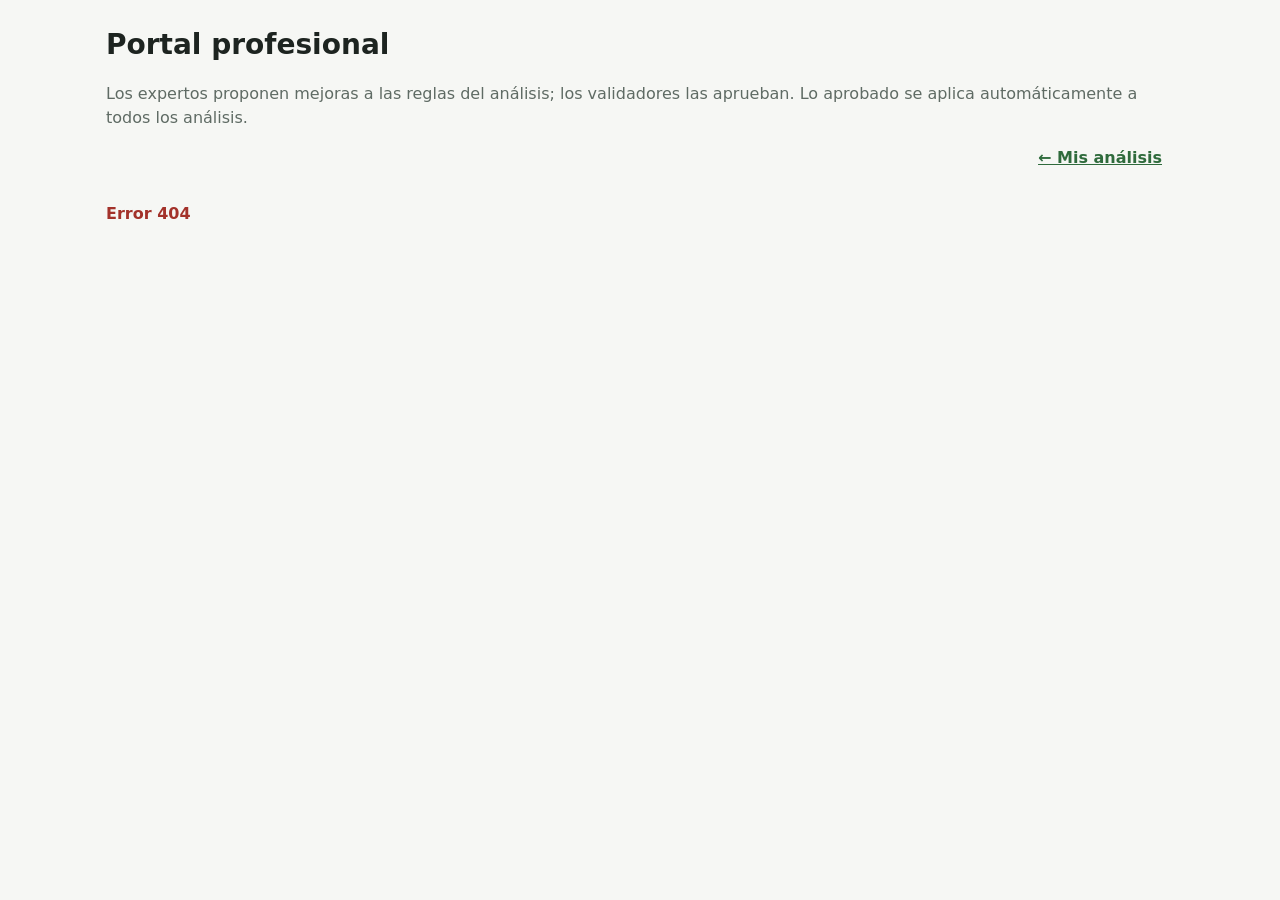
==== api/web/static/portal.html @ da836369 "add mejoras como area de expertos" ====
<!doctype html>
<html lang="es">
<head>
  <meta charset="utf-8">
  <meta name="viewport" content="width=device-width, initial-scale=1">
  <title>Portal profesional</title>
  <link rel="stylesheet" href="styles.css">
</head>
<body>
<main class="wide">
  <header>
    <h1>Portal profesional</h1>
    <p class="lead">Los expertos proponen mejoras a las reglas del análisis; los validadores las aprueban. Lo aprobado se aplica automáticamente a todos los análisis.</p>
    <div class="session">
      <a href="index.html">← Mis análisis</a>
      <span id="session-user"></span>
      <button id="logout" type="button" class="secondary" hidden>Cerrar sesión</button>
    </div>
  </header>

  <section id="login-card" class="card" hidden>
    <p>Inicia sesión para entrar al portal.</p>
    <button id="login" type="button">Iniciar sesión</button>
  </section>

  <nav id="tabs" class="tabs" aria-label="Secciones del portal"></nav>
  <p id="flash" role="status" aria-live="polite"></p>
  <section id="view"></section>
</main>
<script src="auth.js"></script>
<script src="portal.js"></script>
</body>
</html>
---- api/web/static/styles.css ----
:root {
  --bg: #f6f7f4;
  --surface: #ffffff;
  --text: #1d2420;
  --muted: #5f6b64;
  --accent: #2f6b3c;
  --accent-text: #ffffff;
  --border: #dde2dc;
  --warn-bg: #fff6e0;
  --warn-border: #e8c46a;
  --error: #a3322a;
  --tag-fund: #e3efe5;
  --tag-sync: #e7e9f6;
}
@media (prefers-color-scheme: dark) {
  :root {
    --bg: #141816;
    --surface: #1d2320;
    --text: #e6ebe7;
    --muted: #9aa69f;
    --accent: #6fbf7f;
    --accent-text: #0f1a12;
    --border: #2e3632;
    --warn-bg: #2f2814;
    --warn-border: #8a6d22;
    --error: #ff8a80;
    --tag-fund: #24392a;
    --tag-sync: #2a2d45;
  }
}
* { box-sizing: border-box; }
body {
  margin: 0;
  background: var(--bg);
  color: var(--text);
  font: 16px/1.5 system-ui, -apple-system, "Segoe UI", Roboto, sans-serif;
}
main { max-width: 760px; margin: 0 auto; padding: 24px 16px 64px; }
h1 { margin: 0 0 4px; font-size: 1.75rem; }
h2 { font-size: 1.2rem; margin: 28px 0 12px; }
.lead, .muted { color: var(--muted); }
.muted { font-weight: normal; font-size: .9rem; }
.card {
  background: var(--surface);
  border: 1px solid var(--border);
  border-radius: 12px;
  padding: 16px;
  margin: 16px 0;
}
summary { cursor: pointer; font-weight: 600; }
.guide ul { margin: 12px 0 0; padding-left: 20px; }
.fields { display: grid; grid-template-columns: repeat(auto-fit, minmax(180px, 1fr)); gap: 12px; }
label { display: flex; flex-direction: column; gap: 4px; font-size: .9rem; color: var(--muted); }
select, input[type=file] {
  font: inherit; color: var(--text); background: var(--bg);
  border: 1px solid var(--border); border-radius: 8px; padding: 8px;
}
.file { margin: 12px 0; }
button {
  font: inherit; font-weight: 600; cursor: pointer;
  background: var(--accent); color: var(--accent-text);
  border: 0; border-radius: 8px; padding: 10px 20px;
}
button:disabled { opacity: .5; cursor: wait; }
progress { width: 100%; height: 8px; }
.error-text { color: var(--error); font-weight: 600; }
#findings { padding-left: 0; list-style: none; counter-reset: f; }
#findings li {
  counter-increment: f;
  background: var(--surface); border: 1px solid var(--border);
  border-radius: 12px; padding: 16px; margin-bottom: 12px;
}
#findings h3 { margin: 0 0 8px; font-size: 1.05rem; }
#findings h3::before { content: counter(f) ". "; color: var(--accent); }
.tag { display: inline-block; font-size: .75rem; padding: 2px 8px; border-radius: 99px; margin-bottom: 8px; }
.tag.fundamental { background: var(--tag-fund); }
.tag.sincronizacion { background: var(--tag-sync); }
.correction { border-left: 3px solid var(--accent); padding-left: 12px; }
.warning { background: var(--warn-bg); border: 1px solid var(--warn-border); border-radius: 8px; padding: 8px 12px; margin: 8px 0; }
table { width: 100%; border-collapse: collapse; margin-top: 12px; font-size: .9rem; }
td, th { text-align: left; padding: 6px 4px; border-bottom: 1px solid var(--border); }
button.secondary { background: transparent; color: var(--accent); border: 1px solid var(--border); padding: 6px 14px; }
button.link { background: none; color: var(--accent); padding: 0; font-weight: 600; text-align: left; }
.session { display: flex; gap: 12px; align-items: center; justify-content: flex-end; margin-top: 8px; color: var(--muted); }
.history-head { display: flex; justify-content: space-between; align-items: center; }
.history-head h2 { margin: 0; }
#history-list { list-style: none; padding: 0; margin: 12px 0 0; }
#history-list li { display: flex; justify-content: space-between; gap: 12px; padding: 8px 0; border-bottom: 1px solid var(--border); }
.history-actions { display: flex; gap: 12px; align-items: center; }
button.danger { background: transparent; color: var(--error); border: 1px solid var(--border); padding: 4px 10px; font-size: .8rem; }
button.danger:disabled { color: var(--muted); cursor: not-allowed; }
.status { font-size: .8rem; color: var(--muted); white-space: nowrap; }
.status.failed { color: var(--error); }
.status.completed { color: var(--accent); }

.check { flex-direction: row; align-items: flex-start; gap: 8px; margin: 12px 0; color: var(--text); }
.check input { margin-top: 4px; }
.summary h2 { margin-top: 0; }
#strengths { list-style: none; padding: 0; }
#strengths li { background: var(--surface); border: 1px solid var(--border); border-left: 4px solid var(--accent); border-radius: 12px; padding: 16px; margin-bottom: 12px; }
#strengths h3 { margin: 0 0 8px; font-size: 1.05rem; }
.tag.validated { background: var(--tag-fund); margin-left: 6px; }
.tag.provisional { background: var(--warn-bg); margin-left: 6px; }
.disclaimer { font-size: .8rem; }
.session a { color: var(--accent); font-weight: 600; }
main.wide { max-width: 1100px; }
.tabs { display: flex; flex-wrap: wrap; gap: 8px; margin: 16px 0; }
.tabs button.active { background: var(--accent); color: var(--accent-text); }
.ok-text { color: var(--accent); font-weight: 600; }
.form { display: flex; flex-direction: column; gap: 10px; }
input[type=text], input[type=number], textarea {
  font: inherit; color: var(--text); background: var(--bg);
  border: 1px solid var(--border); border-radius: 8px; padding: 8px; width: 100%;
}
.actions { display: flex; flex-wrap: wrap; gap: 8px; align-items: center; margin: 12px 0; }
.rule-head { display: flex; justify-content: space-between; gap: 12px; flex-wrap: wrap; }
.rule .tag { margin-left: 6px; }
.mono, pre { font-family: ui-monospace, Consolas, monospace; font-size: .85rem; }
pre { background: var(--bg); border: 1px solid var(--border); border-radius: 8px; padding: 8px; overflow-x: auto; white-space: pre-wrap; }
.diff { display: grid; grid-template-columns: 1fr 1fr; gap: 12px; }
@media (max-width: 700px) { .diff { grid-template-columns: 1fr; } }
.condition { display: grid; grid-template-columns: 2fr 1fr 1fr 1fr auto; gap: 6px; margin-bottom: 6px; }
.roles { display: flex; gap: 12px; flex-wrap: wrap; }
label.inline { flex-direction: row; align-items: center; gap: 6px; }
ul.plain { list-style: none; padding: 0; }
.pre { white-space: pre-wrap; }
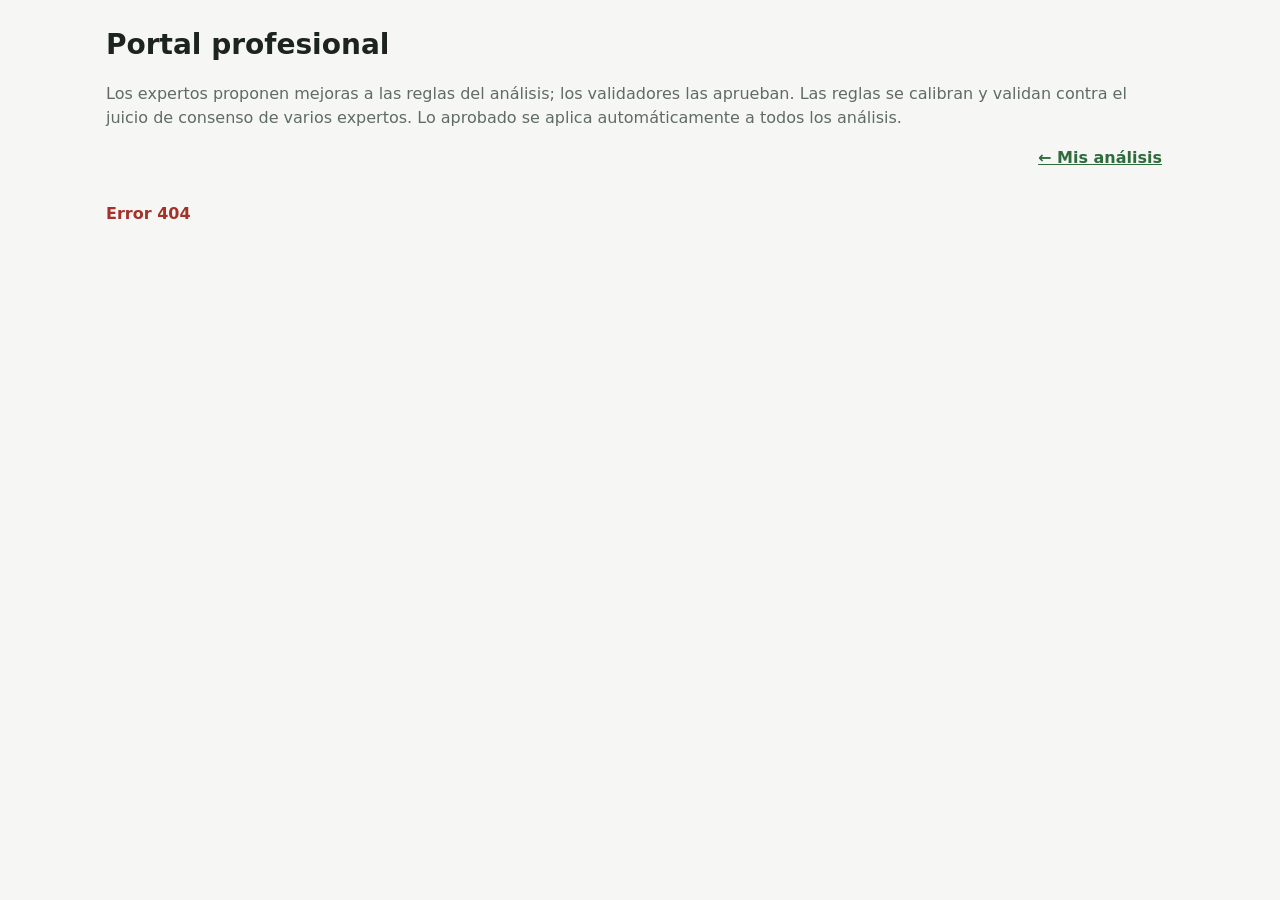
==== commit 809b96b8: "agrego videos de reves, servicio creative commons" ====
--- a/api/web/static/portal.html
+++ b/api/web/static/portal.html
@@ -10,7 +10,7 @@
 <main class="wide">
   <header>
     <h1>Portal profesional</h1>
-    <p class="lead">Los expertos proponen mejoras a las reglas del análisis; los validadores las aprueban. Lo aprobado se aplica automáticamente a todos los análisis.</p>
+    <p class="lead">Los expertos proponen mejoras a las reglas del análisis; los validadores las aprueban. Las reglas se calibran y validan contra el juicio de consenso de varios expertos. Lo aprobado se aplica automáticamente a todos los análisis.</p>
     <div class="session">
       <a href="index.html">← Mis análisis</a>
       <span id="session-user"></span>
@@ -28,6 +28,8 @@
   <section id="view"></section>
 </main>
 <script src="auth.js"></script>
+<script src="skeleton-viewer.js"></script>
 <script src="portal.js"></script>
+<script src="portal-validation.js"></script>
 </body>
 </html>
--- a/api/web/static/styles.css
+++ b/api/web/static/styles.css
@@ -95,12 +95,21 @@
 
 .check { flex-direction: row; align-items: flex-start; gap: 8px; margin: 12px 0; color: var(--text); }
 .check input { margin-top: 4px; }
+fieldset { border: 1px solid var(--border); border-radius: 8px; padding: 4px 12px; margin: 12px 0; display: flex; flex-wrap: wrap; gap: 0 16px; }
+fieldset legend { color: var(--muted); font-size: .85rem; padding: 0 4px; }
+fieldset .check { margin: 8px 0; }
 .summary h2 { margin-top: 0; }
 #strengths { list-style: none; padding: 0; }
 #strengths li { background: var(--surface); border: 1px solid var(--border); border-left: 4px solid var(--accent); border-radius: 12px; padding: 16px; margin-bottom: 12px; }
 #strengths h3 { margin: 0 0 8px; font-size: 1.05rem; }
 .tag.validated { background: var(--tag-fund); margin-left: 6px; }
 .tag.provisional { background: var(--warn-bg); margin-left: 6px; }
+.tag.empirical { background: var(--accent); color: var(--accent-text); margin-left: 6px; }
+.kpis { display: grid; grid-template-columns: repeat(auto-fit, minmax(160px, 1fr)); gap: 12px; margin-top: 8px; }
+.kpi { display: flex; flex-direction: column; gap: 2px; padding: 10px 12px; border: 1px solid var(--border); border-radius: 8px; }
+.kpi strong { font-size: 1.4rem; font-variant-numeric: tabular-nums; }
+ul.audit { margin: 0; padding-left: 16px; font-size: .85rem; color: var(--error); }
+input[type=range] { width: 100%; }
 .disclaimer { font-size: .8rem; }
 .session a { color: var(--accent); font-weight: 600; }
 main.wide { max-width: 1100px; }
@@ -124,3 +133,29 @@
 label.inline { flex-direction: row; align-items: center; gap: 6px; }
 ul.plain { list-style: none; padding: 0; }
 .pre { white-space: pre-wrap; }
+
+/* Visor de esqueleto (skeleton-viewer.js) */
+.sv-stage { position: relative; width: 100%; aspect-ratio: 16 / 9; max-height: 70vh; background: #000; border-radius: 8px; overflow: hidden; }
+.sv-video, .sv-canvas { position: absolute; inset: 0; width: 100%; height: 100%; }
+.sv-video { object-fit: contain; }
+.sv-canvas { pointer-events: none; }
+.sv-skeleton-only { background: #1b211e; }
+.sv-skeleton-only .sv-video { display: none; }
+.sv-timeline { position: relative; padding-top: 22px; margin-top: 8px; }
+.sv-scrub { width: 100%; }
+.sv-marks { position: absolute; top: 0; left: 8px; right: 8px; height: 20px; }
+.sv-mark { position: absolute; transform: translateX(-50%); font-size: .7rem; color: var(--muted); white-space: nowrap; }
+.sv-mark::after { content: ""; display: block; width: 2px; height: 8px; margin: 0 auto; background: var(--accent); }
+.sv-mark-impact_frame { color: var(--error); font-weight: 600; }
+.sv-mark-impact_frame::after { background: var(--error); }
+.sv-controls { display: flex; flex-wrap: wrap; gap: 6px; align-items: center; margin-top: 8px; }
+.sv-controls select { font: inherit; color: var(--text); background: var(--bg); border: 1px solid var(--border); border-radius: 8px; padding: 5px; }
+button.sv-btn { padding: 5px 10px; font-size: .85rem; }
+.sv-toggle { color: var(--text); font-size: .85rem; }
+.sv-frame { margin-left: auto; }
+.sv-legend, .sv-note { margin: 8px 0 0; }
+button.sv-jump { margin-top: 8px; padding: 4px 12px; font-size: .85rem; }
+.sv-phase { display: grid; grid-template-columns: 110px 1fr 36px; gap: 8px; align-items: center; margin: 6px 0; font-size: .9rem; }
+p.sv-phase { display: block; }
+.sv-bar { height: 10px; background: var(--border); border-radius: 99px; overflow: hidden; }
+.sv-bar span { display: block; height: 100%; background: var(--accent); }
